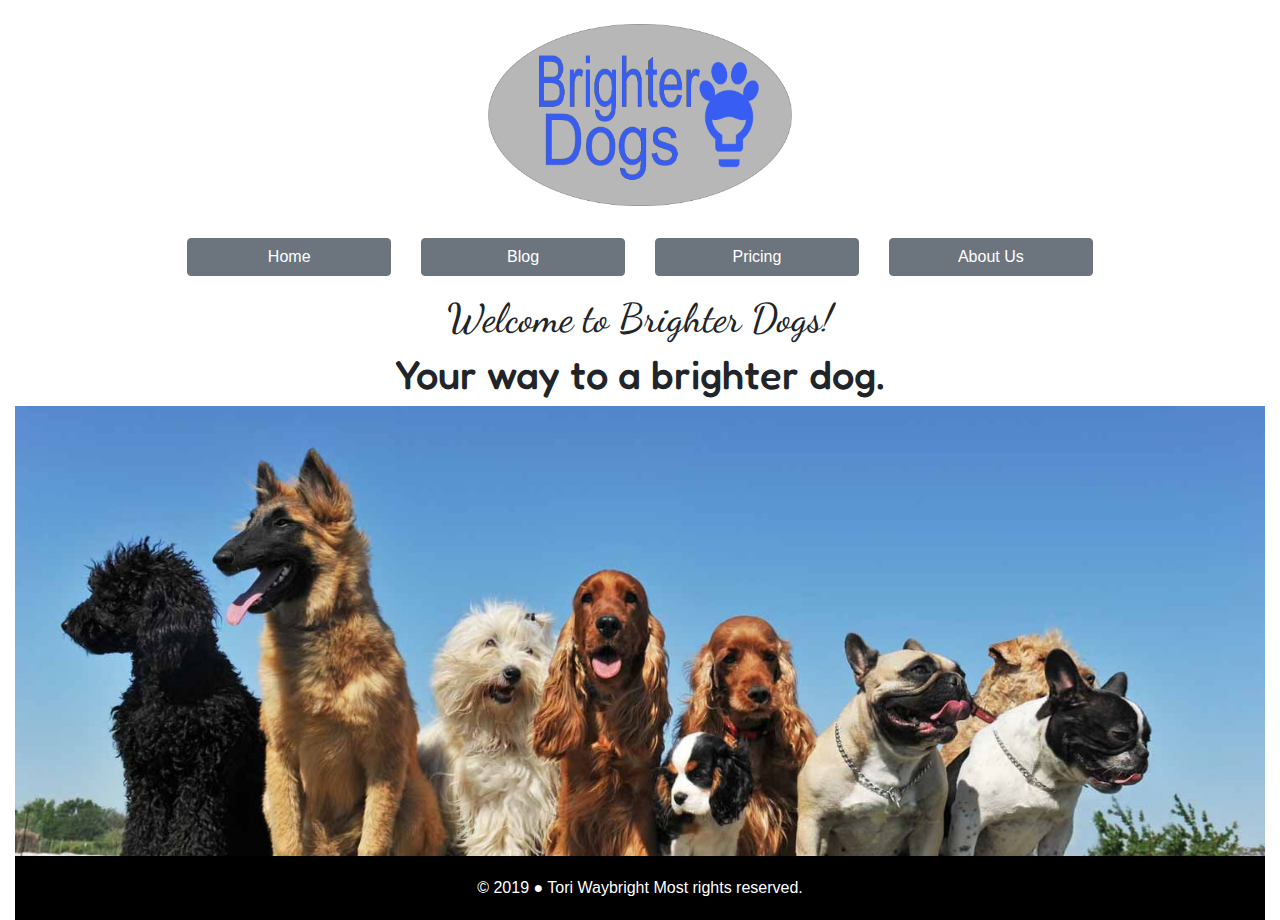
==== index.html @ 7b8a5cd0 "FCA 4-8-19 Tori" ====
<html>
    <head>
        <title>Home</title>
        
        
<!-- NOTHING SHOULD BE CHANGED BELOW THIS LINE ------------------------------------ -->
        
        <link href="css/normalize.css" type="text/css" rel="stylesheet">
        <link href="css/style.css" type="text/css" rel="stylesheet">
        <link rel="stylesheet" href="https://stackpath.bootstrapcdn.com/bootstrap/4.3.1/css/bootstrap.min.css" integrity="sha384-ggOyR0iXCbMQv3Xipma34MD+dH/1fQ784/j6cY/iJTQUOhcWr7x9JvoRxT2MZw1T" crossorigin="anonymous">
        <link rel=”stylesheet” href=”//maxcdn.bootstrapcdn.com/font-awesome/4.5.0/css/font-awesome.min.css/> 
        <style>
            @import url('https://fonts.googleapis.com/css?family=Dancing+Script:400,700');
        </style>
        <style>
            @import url('https://fonts.googleapis.com/css?family=Fredoka+One');
        </style>
    </head>
<!-- NOTHING SHOULD BE CHANGED ABOVE THIS LINE ------------------------------------ -->
<body class="container-fluid" >
   
<!-- ------------------------------Keep your blog organized with comments --------- -->
  <img class="logo img-responsive"  src="images/logo.png">
  
  <nav class="text-center"> <!------------------ buttons----------------------->
        <div class="row text-center navbar">
            <div class="col-md-3">
              <a href=index.html class="btn btn-secondary btn-block" role="button">Home </a>
          
            </div>
            <div class="col-md-3">
            
            <a href=blogger.html class="btn btn-secondary btn-block" role="button">Blog </a>
            </div>
            <div class="col-md-3">
              <a href=wow.html class="btn btn-secondary btn-block" role="button">Pricing </a>
          
            </div>
           
            <div class="col-md-3">
            
             <a href=about-us.html class="btn btn-secondary btn-block" role="button">About Us</a>  
           </div>
        </div>
      
    </nav>  <!-----------------end of buttons--------------------->
 
<!----------------------------only for home page---------------------->
    <div class="text-center welcome">
    <h1 class="welcom"> Welcome to Brighter Dogs!</h1>
    <h1 class="slogan"> Your way to a brighter dog.</h1>
</div>    
    <div class="row">
        <div class="col-12">
        <img class="dogs img-fluid" src="images/dogs%20with%20a%20poode.jpg">

        </div>
        </div>

<!-- ----------- The footer at the bottom says this is all your work -------------->  
    
 <footer class="text-center"> &copy; 2019 &#9679; Tori Waybright  Most rights reserved. </footer>   

<!-- --------------------DO NOT MESS WITH ANYTHING BELOW THIS------------------------------------->
<script src="https://code.jquery.com/jquery-3.3.1.slim.min.js" integrity="sha384-q8i/X+965DzO0rT7abK41JStQIAqVgRVzpbzo5smXKp4YfRvH+8abtTE1Pi6jizo" crossorigin="anonymous"></script>
<script src="https://cdnjs.cloudflare.com/ajax/libs/popper.js/1.14.7/umd/popper.min.js" integrity="sha384-UO2eT0CpHqdSJQ6hJty5KVphtPhzWj9WO1clHTMGa3JDZwrnQq4sF86dIHNDz0W1" crossorigin="anonymous"></script>
<script src="https://stackpath.bootstrapcdn.com/bootstrap/4.3.1/js/bootstrap.min.js" integrity="sha384-JjSmVgyd0p3pXB1rRibZUAYoIIy6OrQ6VrjIEaFf/nJGzIxFDsf4x0xIM+B07jRM" crossorigin="anonymous"></script>
<!-- ==================================================================================


REMEMBER -- NO COPY AND PASTING!!!!

Things that are needed:
    Website Page Requirements (order does not matter):
        - #1 - home page
        - #2 - blog  (There should be about 5-6 blogs)
        - #3 - About Us
        - #4 - Creator's choice
        - Navigation Bar


    Things required somewhere on your website requirements:     
        Every Page: 
            - Navigation Bar
            - Logo and "Catchy phrase for your blog"
            - Footer (contains copyrights and links to other things)
        
        Somewhere on your website: 
            - A form to fill out (only front end items)
            - Three links to outside websites
            - A minimum of two pictures of you
            - Blog must have a minimum of 6 posts with Lorem Ipsum
        
================================================================================= -->
---- css/style.css ----
/* ----    Add your Google Fonts above the rest of your CSS       ----------------------------*/
@import url('https://fonts.googleapis.com/css?family=ZCOOL+KuaiLe');




/* ----    Keep your CSS organized with comments       ----------------------------==========================================================

CSS COPIED TO EACH PAGE

================================================================== */

body.container {
    background: white;
    color: white;
    height: 100%;
    margin:0px;
}

.logo {
    width: 25%;
    margin: 20px auto;
    display: block;
    background: white; 
}

nav  {
    margin: 10px auto;
    width: 75%;
   
}
footer {
    background-color: black;
    color: white;
    position: relative;
    bottom: 0;
    width:100%;
    padding: 20px;
}


/* === ==========================================================

CSS FOR BLOGS

================================================================== */

.lorem-ipsum {
    font-weight: bolder;
    font-family: calibri;
}


.the-blog {
    
    width: 100%;
    background: lightgray; 
}

.blog-title {
    color: dodgerblue;
    font-size: 35px;
    font-family: cursive;
    font-weight: bolder;
}


/* === ==================================================================
css for landing page
======================================================================= */
.dogs{
    width: 100%;
}

.welcom{
  
    font-family: 'Dancing Script', cursive; 
}
.slogan{
    font-family: 'Fredoka One', cursive;
}


/*=========================
css for about us also for wow
=====================================================*/
.info{
    background-color: lightgray;
}
.title{
    color: dodgerblue;
    font-family: cursive;
    font-weight: bolder;
    font-size: 35px;
}
.form{
    background-color: lightgray;
    width: 30%;
}


/*-- Keep all your "styling and designs" organized with comments! --*/
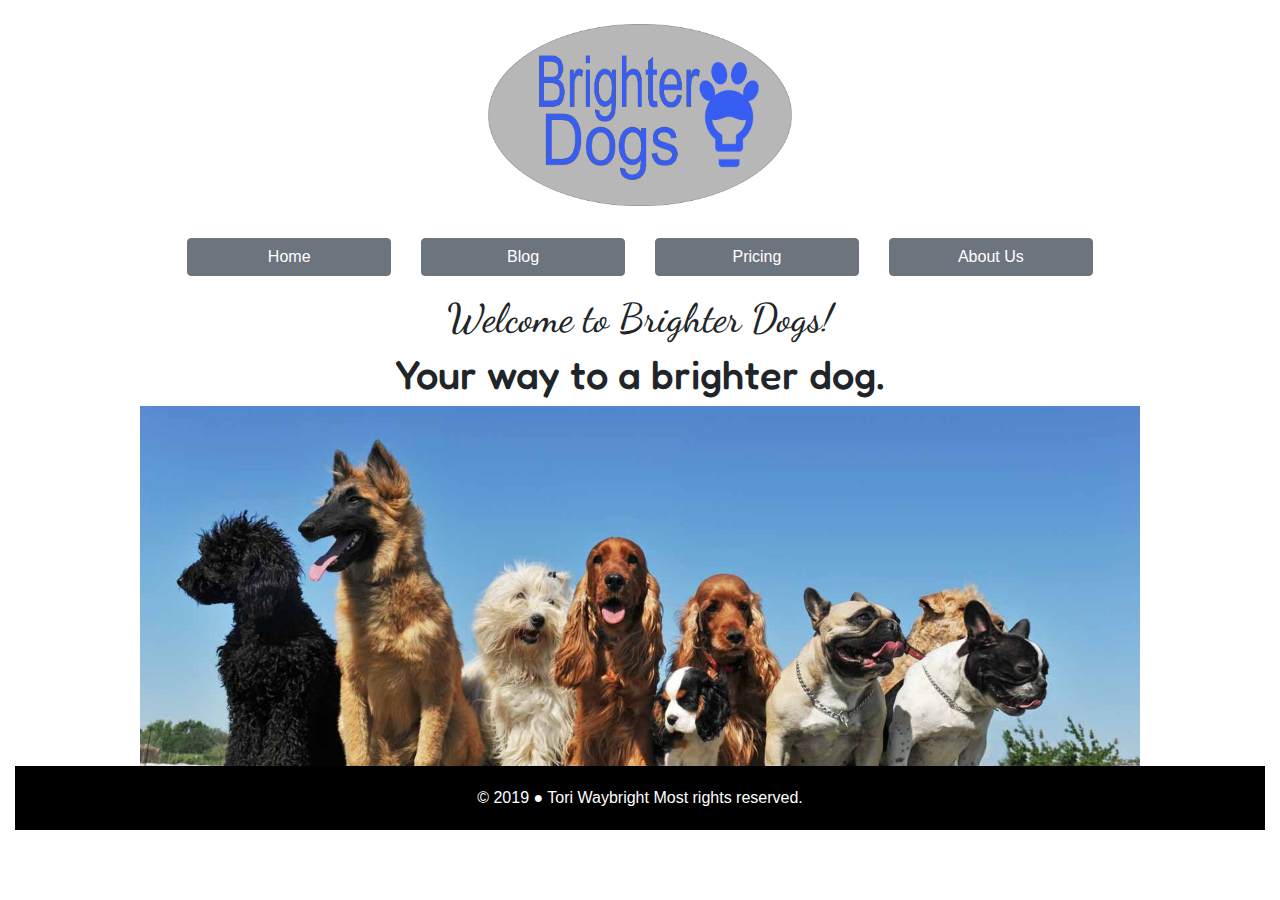
==== commit 0d06f891: "FCA 4-12-19 Tori" ====
--- a/index.html
+++ b/index.html
@@ -20,7 +20,8 @@
 <body class="container-fluid" >
    
 <!-- ------------------------------Keep your blog organized with comments --------- -->
-  <img class="logo img-responsive"  src="images/logo.png">
+  
+    <img class="logo img-responsive "  src="images/logo.png">
   
   <nav class="text-center"> <!------------------ buttons----------------------->
         <div class="row text-center navbar">
@@ -30,10 +31,10 @@
             </div>
             <div class="col-md-3">
             
-            <a href=blogger.html class="btn btn-secondary btn-block" role="button">Blog </a>
+            <a href=blog.html class="btn btn-secondary btn-block" role="button">Blog </a>
             </div>
             <div class="col-md-3">
-              <a href=wow.html class="btn btn-secondary btn-block" role="button">Pricing </a>
+              <a href=pricing.html class="btn btn-secondary btn-block" role="button">Pricing </a>
           
             </div>
            
@@ -52,7 +53,7 @@
 </div>    
     <div class="row">
         <div class="col-12">
-        <img class="dogs img-fluid" src="images/dogs%20with%20a%20poode.jpg">
+        <img class="dogs img-fluid " src="images/dogs%20with%20a%20poode.jpg">
 
         </div>
         </div>
--- a/css/style.css
+++ b/css/style.css
@@ -52,9 +52,13 @@
 
 
 .the-blog {
-    
-    width: 100%;
-    background: lightgray; 
+    margin-left:10%;
+    margin-right:10%;
+    width: 80%;
+    background: lightgray;
+    padding:.5%;
+    margin-bottom: .5%;
+    margin-top: .5%;
 }
 
 .blog-title {
@@ -65,11 +69,14 @@
 }
 
 
+
 /* === ==================================================================
 css for landing page
 ======================================================================= */
 .dogs{
-    width: 100%;
+    width: 80%;
+    margin-left: 10%;
+    margin-right: 10%;
 }
 
 .welcom{
@@ -86,6 +93,12 @@
 =====================================================*/
 .info{
     background-color: lightgray;
+    width: 80%;
+    margin-left: 10%;
+    margin-right: 10%;
+    padding: .5%;
+    margin-bottom: .5%;
+    margin-top: .5%;
 }
 .title{
     color: dodgerblue;
@@ -96,6 +109,12 @@
 .form{
     background-color: lightgray;
     width: 30%;
+    margin-left: 10%;
+    margin-right: 60%;
+    padding: .5%;
+    margin-bottom: .5%;
+    margin-top: .5%;
+    
 }
 
 
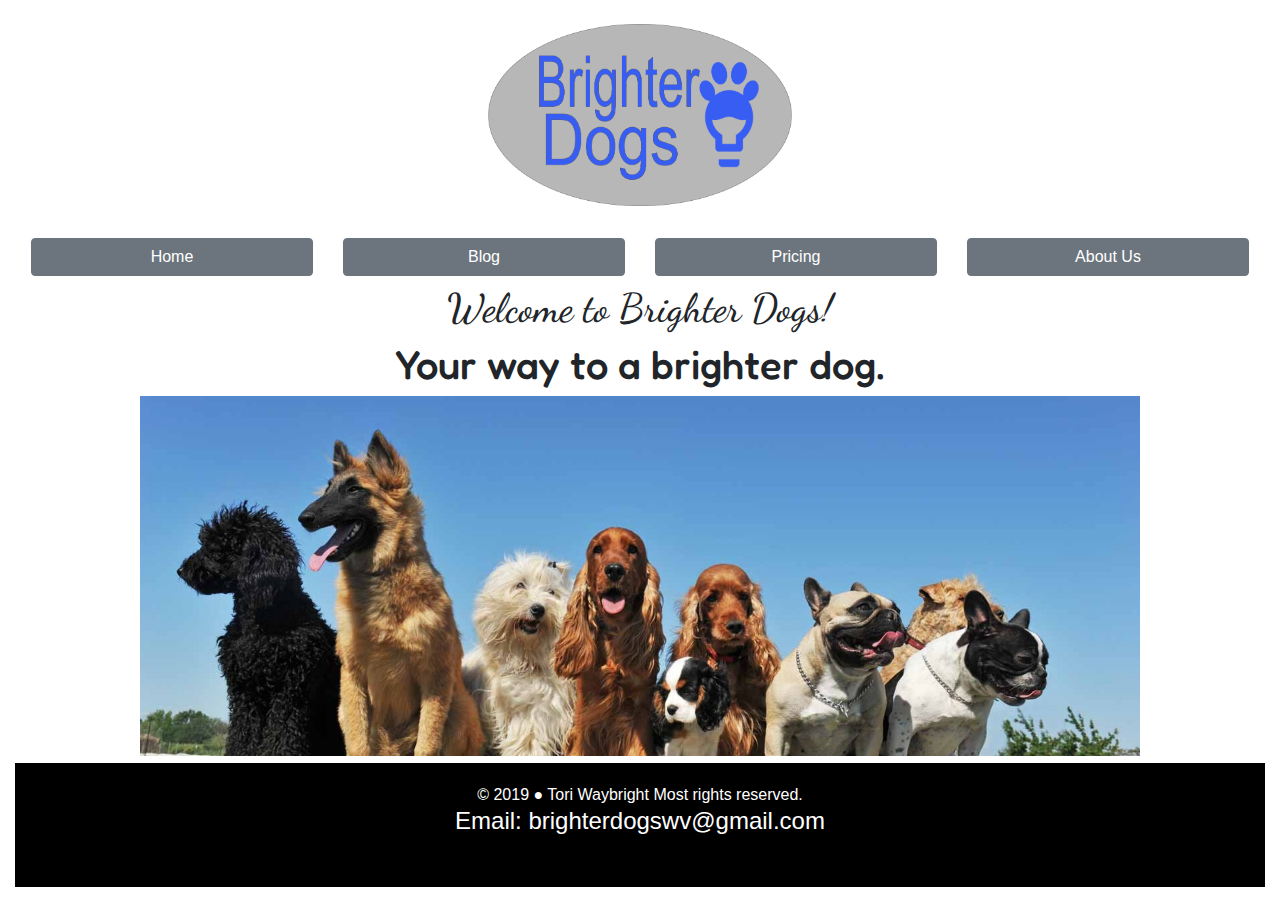
==== commit 680c79c9: "4-26-19 FCA Tori" ====
--- a/index.html
+++ b/index.html
@@ -8,13 +8,9 @@
         <link href="css/normalize.css" type="text/css" rel="stylesheet">
         <link href="css/style.css" type="text/css" rel="stylesheet">
         <link rel="stylesheet" href="https://stackpath.bootstrapcdn.com/bootstrap/4.3.1/css/bootstrap.min.css" integrity="sha384-ggOyR0iXCbMQv3Xipma34MD+dH/1fQ784/j6cY/iJTQUOhcWr7x9JvoRxT2MZw1T" crossorigin="anonymous">
-        <link rel=”stylesheet” href=”//maxcdn.bootstrapcdn.com/font-awesome/4.5.0/css/font-awesome.min.css/> 
-        <style>
-            @import url('https://fonts.googleapis.com/css?family=Dancing+Script:400,700');
-        </style>
-        <style>
-            @import url('https://fonts.googleapis.com/css?family=Fredoka+One');
-        </style>
+       <link rel="stylesheet" href="https://use.fontawesome.com/releases/v5.8.1/css/all.css" integrity="sha384-50oBUHEmvpQ+1lW4y57PTFmhCaXp0ML5d60M1M7uH2+nqUivzIebhndOJK28anvf" crossorigin="anonymous">
+       
+        
     </head>
 <!-- NOTHING SHOULD BE CHANGED ABOVE THIS LINE ------------------------------------ -->
 <body class="container-fluid" >
@@ -60,7 +56,13 @@
 
 <!-- ----------- The footer at the bottom says this is all your work -------------->  
     
- <footer class="text-center"> &copy; 2019 &#9679; Tori Waybright  Most rights reserved. </footer>   
+ <footer class="text-center footer"> &copy; 2019 &#9679; Tori Waybright  Most rights reserved. <br>
+     <h3 class="fab"> Email: brighterdogswv@gmail.com </h3><br>
+    <a href="https://www.instagram.com/" target="_blank"><i class="fab fa-instagram"></i></a>
+    <a href="https://www.youtube.com/" target="_blank"><i class="fab fa-youtube"></i></a>
+    <a href="https://www.facebook.com/" target="_blank"><i class="fab fa-facebook-f"></i></a>
+
+</footer>   
 
 <!-- --------------------DO NOT MESS WITH ANYTHING BELOW THIS------------------------------------->
 <script src="https://code.jquery.com/jquery-3.3.1.slim.min.js" integrity="sha384-q8i/X+965DzO0rT7abK41JStQIAqVgRVzpbzo5smXKp4YfRvH+8abtTE1Pi6jizo" crossorigin="anonymous"></script>
--- a/css/style.css
+++ b/css/style.css
@@ -1,6 +1,7 @@
 /* ----    Add your Google Fonts above the rest of your CSS       ----------------------------*/
 @import url('https://fonts.googleapis.com/css?family=ZCOOL+KuaiLe');
-
+@import url('https://fonts.googleapis.com/css?family=Dancing+Script:400,700');
+@import url('https://fonts.googleapis.com/css?family=Fredoka+One');
 
 
 
@@ -24,18 +25,24 @@
     background: white; 
 }
 
-nav  {
+.nav  {
     margin: 10px auto;
     width: 75%;
    
 }
-footer {
+.footer {
     background-color: black;
     color: white;
     position: relative;
     bottom: 0;
+    margin-top:.5%;
     width:100%;
     padding: 20px;
+}
+
+.fab {
+    color:white;
+    font-size: 24px;
 }
 
 
@@ -89,7 +96,7 @@
 
 
 /*=========================
-css for about us also for wow
+css for about us also for pricing
 =====================================================*/
 .info{
     background-color: lightgray;
@@ -108,7 +115,7 @@
 }
 .form{
     background-color: lightgray;
-    width: 30%;
+    width: 40%;
     margin-left: 10%;
     margin-right: 60%;
     padding: .5%;
@@ -116,6 +123,10 @@
     margin-top: .5%;
     
 }
+.fixforsize{
+    width: 75%;
+}
+
 
 
 /*-- Keep all your "styling and designs" organized with comments! --*/
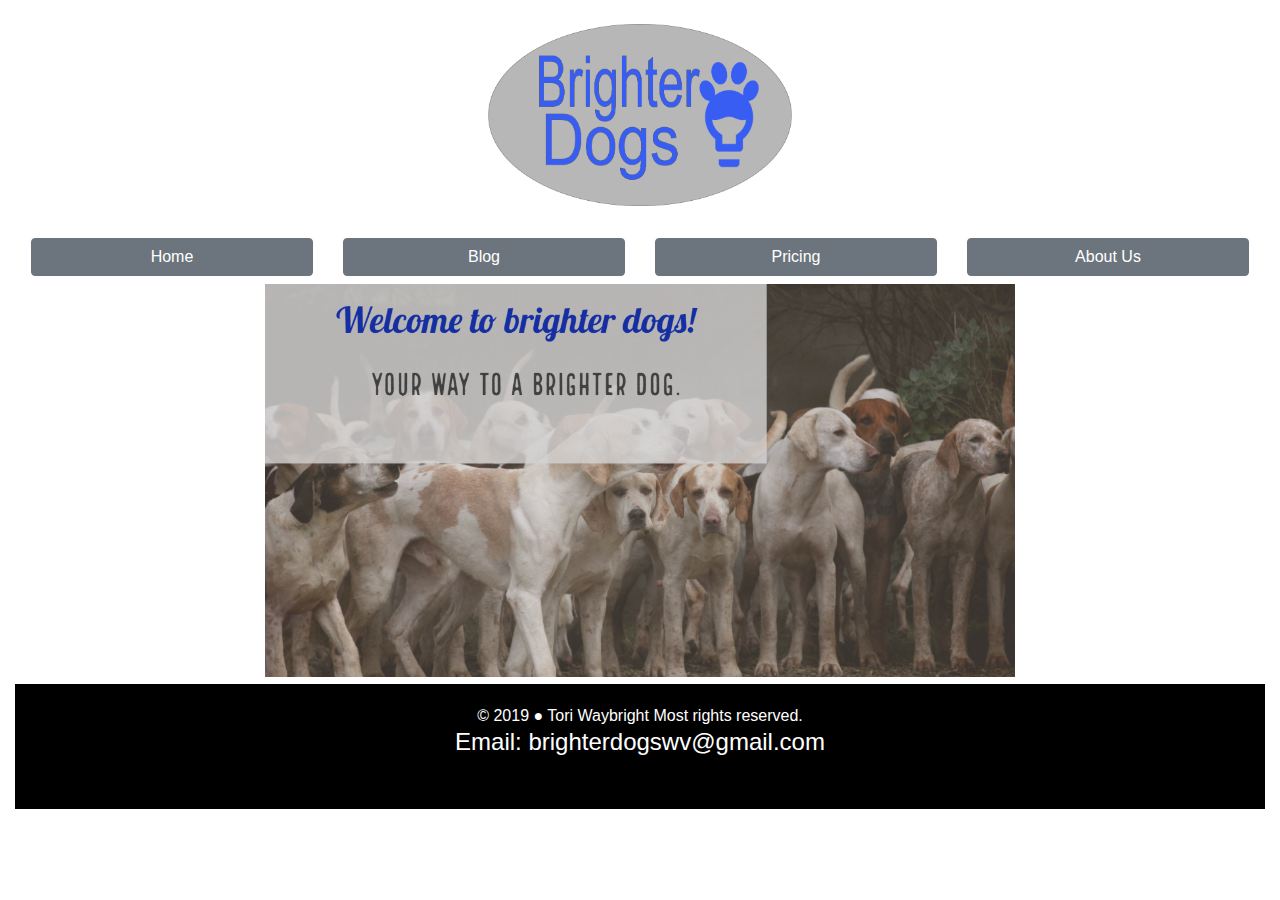
==== commit e8192331: "FCA 5-10-19" ====
--- a/index.html
+++ b/index.html
@@ -43,13 +43,10 @@
     </nav>  <!-----------------end of buttons--------------------->
  
 <!----------------------------only for home page---------------------->
-    <div class="text-center welcome">
-    <h1 class="welcom"> Welcome to Brighter Dogs!</h1>
-    <h1 class="slogan"> Your way to a brighter dog.</h1>
-</div>    
+   
     <div class="row">
         <div class="col-12">
-        <img class="dogs img-fluid " src="images/dogs%20with%20a%20poode.jpg">
+        <img class="dogs img-fluid " src="images/welcome.png">
 
         </div>
         </div>
--- a/css/style.css
+++ b/css/style.css
@@ -81,9 +81,10 @@
 css for landing page
 ======================================================================= */
 .dogs{
-    width: 80%;
-    margin-left: 10%;
+    width: 60%;
+    margin-left: 20%;
     margin-right: 10%;
+/*    height: 80%;*/
 }
 
 .welcom{
@@ -123,8 +124,21 @@
     margin-top: .5%;
     
 }
-.fixforsize{
-    width: 75%;
+.me{
+    width:40%;
+     margin-left:1% ;
+    margin-right: 10%;
+    margin-bottom:1% ;
+    margin-top:1%;
+    padding:.5;
+}
+.stevie{
+    width: 40%;
+    margin-left:50% ;
+    margin-right: 1%;
+    margin-bottom:11% ;
+    margin-top:1%;
+    padding:.5;
 }
 
 
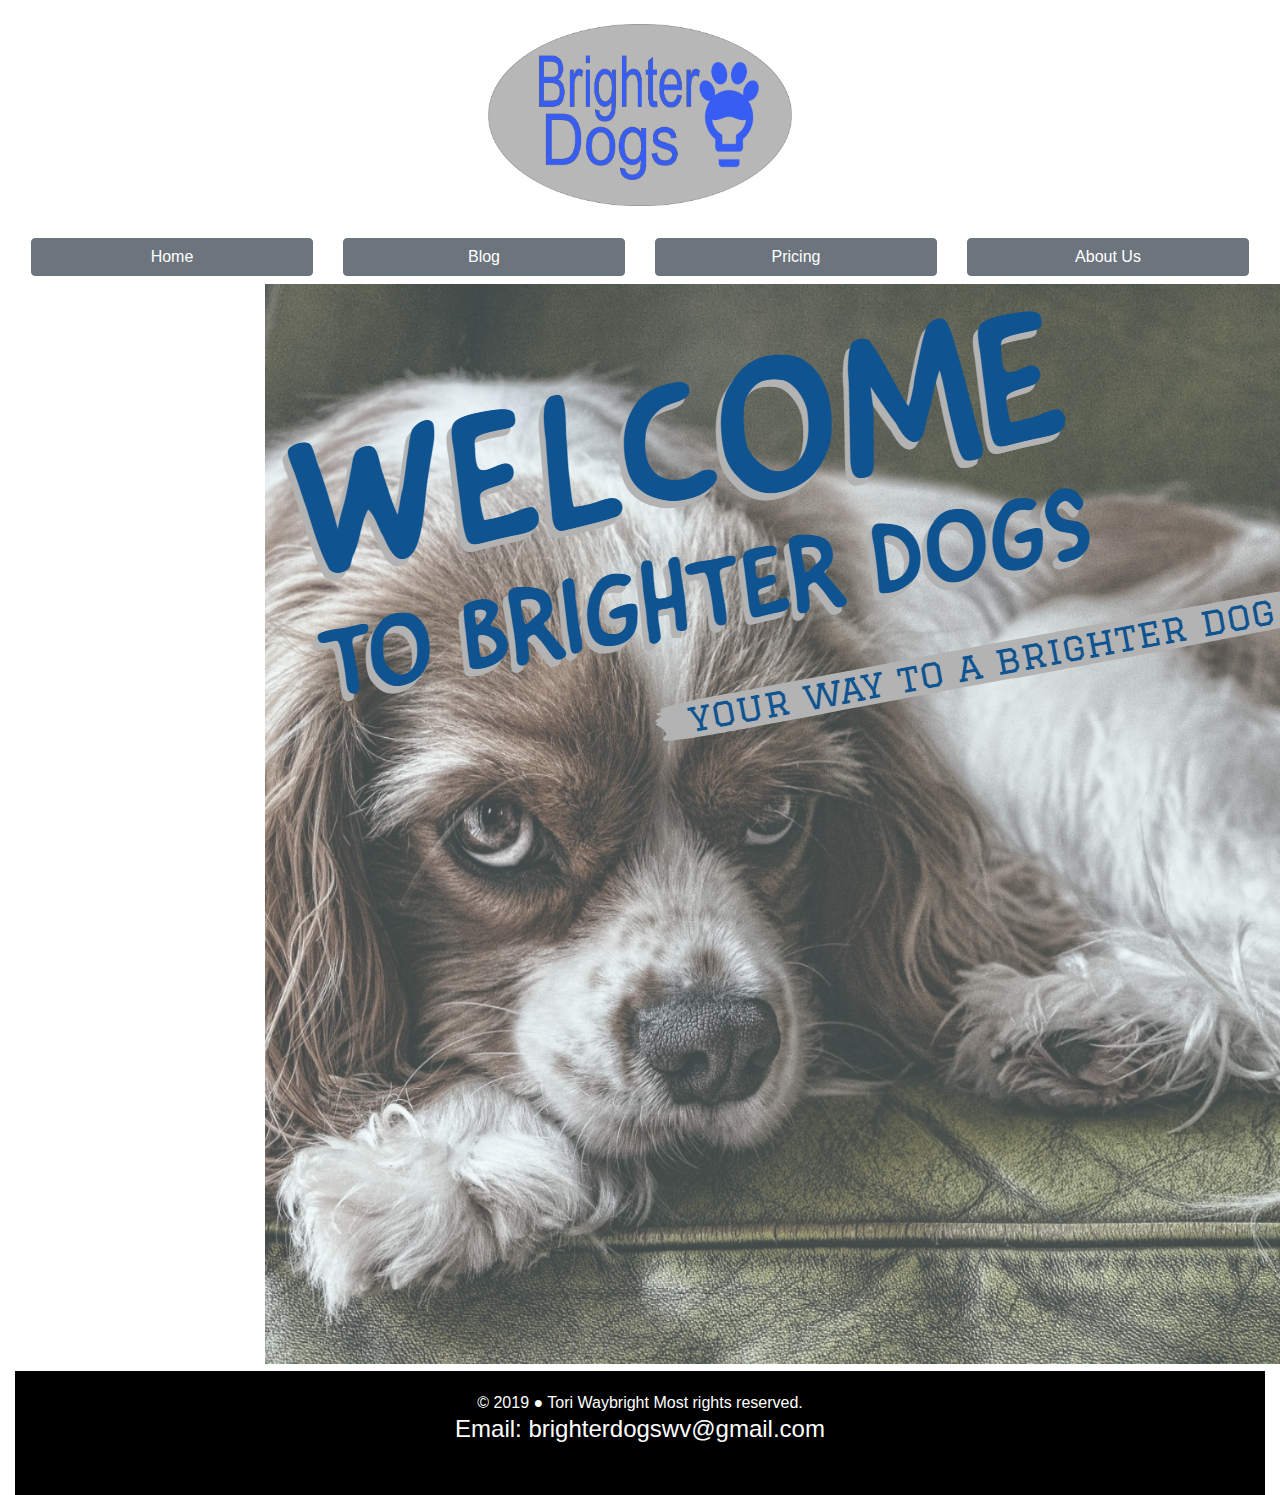
==== commit 56c2c6c8: "fca tori 5-17-19" ====
--- a/index.html
+++ b/index.html
@@ -46,7 +46,7 @@
    
     <div class="row">
         <div class="col-12">
-        <img class="dogs img-fluid " src="images/welcome.png">
+        <img class="dogs img-fluid " src="images/welcome2.png">
 
         </div>
         </div>
--- a/css/style.css
+++ b/css/style.css
@@ -81,10 +81,10 @@
 css for landing page
 ======================================================================= */
 .dogs{
-    width: 60%;
+/*    width: 60%;*/
     margin-left: 20%;
     margin-right: 10%;
-/*    height: 80%;*/
+    height: 80%;
 }
 
 .welcom{
@@ -136,7 +136,7 @@
     width: 40%;
     margin-left:50% ;
     margin-right: 1%;
-    margin-bottom:11% ;
+    margin-bottom:1% ;
     margin-top:1%;
     padding:.5;
 }
